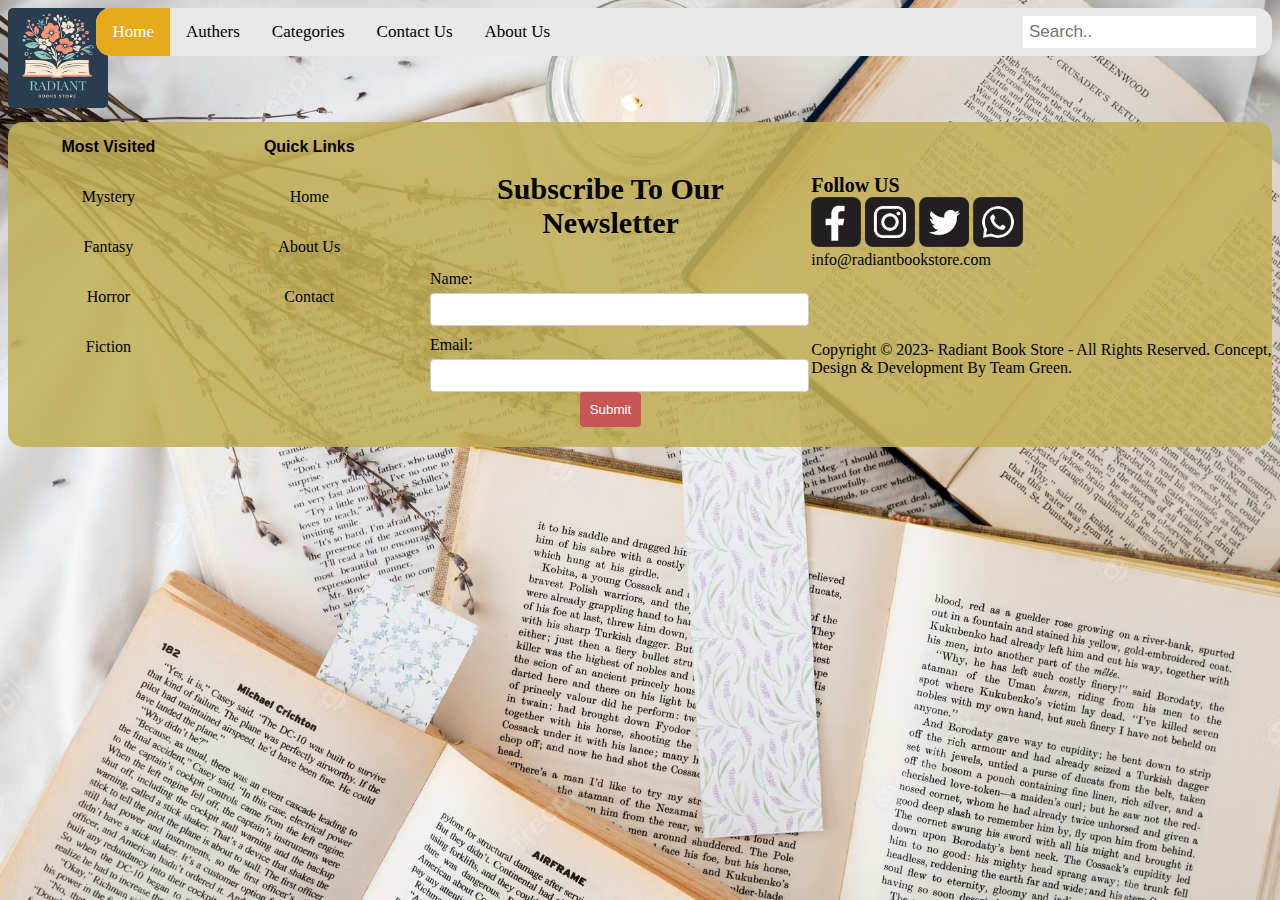
==== index.html @ bbebe5b6 "Add files via upload" ====
<!DOCTYPE html>
<html lang="en">
<head>
    <meta charset="UTF-8">
    <meta name="viewport" content="width=device-width, initial-scale=1.0">
    <title>Radiant Book Store</title>
    <link rel="stylesheet" href="Source/css/main.css">
   <link rel="stylesheet" href="Source/css/contactus.css">

</head>
<body>

    <!--web page logo-->  
    <div class="topnav_left">
        <a href="index.html"><img class="icon" src="Source/images/logo1.png" width="100" height="100" style="align-items: flex-start;"></a> 
    </div>
    
<!--Top navigation bar-->
<div class="topnav_right">
    <a class="active" href="index.html">Home</a>
    <a href="Source/authers.html">Authers</a>
    <a href="Source/categories.html">Categories</a>
    <a href="Source/contactus.html">Contact Us</a>
    <a href="Source/aboutus.html">About Us</a>
    <input type="text" placeholder="Search..">
  </div>

  <hr style="width: 100%; visibility: hidden;">

  
   
<div class="footer">
<div class="footer-column-left">
   <b> <p style="font-family: 'Lucida Sans', 'Lucida Sans Regular', 'Lucida Grande', 'Lucida Sans Unicode', Geneva, Verdana, sans-serif;">Most Visited</p></b>
    <p>Mystery</p>
    <p>Fantasy</p>
    <p>Horror</p>
    <p>Fiction</p>
</div>

<div class="footer-column-middle">
   <b> <p style="font-family: 'Lucida Sans', 'Lucida Sans Regular', 'Lucida Grande', 'Lucida Sans Unicode', Geneva, Verdana, sans-serif;">Quick Links</p></b>
    <a href="index.html"><p>Home</p></a>
   <a href="Source/aboutus.html"> <p>About Us</p></a>
   <a href="Source/contactus.html"> <p>Contact</p> </a>

    
</div>

<div class="footer-column-right" >
   
    <div class="container">
        <p style="font-family: 'Times New Roman', Times, serif; font-size: 30px;"><b>Subscribe To Our Newsletter</p></b> 
    
        <form action="Source/php/newsletter.php" method="post">
            <label class="label" style="background-color: transparent;" for="name">Name:</label>
            <input class="input" type="text" id="name" name="name" required>

            <label class="label" style="background-color: transparent;" for="email">Email:</label>
            <input class="input" type="email" id="email" name="email" required>


            <button style="margin: auto; background-color: rgb(200, 86, 86);" type="submit" value="submit">Submit</button>
        </form>
</div>

</div>

<p><br><br>
    <b style="font-size: 20px;">Follow US </b><br>
    <a href="https://facebook.com"> <img src="Source/images/social_media_icons/facebook.png" alt="facebook" width="50px"></a>
    <a href="https://instergram.com"><img src="Source/images/social_media_icons/instegram.png" alt="instegram" width="50px"></a>
    <a href="https://twitter.com"><img src="Source/images/social_media_icons/twitter.png" alt="twitter" width="50px"></a>
    <a href="https://whatsapp.com"><img src="Source/images/social_media_icons/whatsapp.png" alt="whatsapp" width="50px"></a><br>
    info@radiantbookstore.com <br><br><br><br><br>
    Copyright © 2023- Radiant Book Store - All Rights Reserved. Concept, Design & Development By Team Green.<br>
    </p>

</body>
</html>
---- Source/css/main.css ----
body {
    background-image: url("../images/background.jpg");
    background-color: #cccccc;
    background-size: 100%;
    background-repeat: no-repeat;
    background-attachment: fixed;
    background-size: cover;
   }

   .icon{
    border-radius: 5px;
   }

.topnav_left{
    float: left;
    width: 7%;
    }



.topnav_right {
    float: left;
    width: 93%;
    overflow: hidden;
    background-color: #e9e9e9;
    border-radius: 15px;
  }
  
  
  .topnav_right a {
    float: left;
    display: block;
    color: black;
    text-align: center;
    padding: 14px 16px;
    text-decoration: none;
    font-size: 17px;
  }
  
  .topnav_right a:hover {
    background-color: #ddd;
    color: black;
    
  }
  

  .topnav_right a.active {
    background-color: #e6a91b;
    color: white;
  }
  

  .topnav_right input[type=text] {
    float: right;
    padding: 6px;
    border: none;
    margin-top: 8px;
    margin-right: 16px;
    font-size: 17px;
  }
  


.title{
  color: rgb(240, 67, 23);
  float: left;
  top: 500px;
  font-family: Copperplate, Papyrus, fantasy;
  font-size: 35px;
  width: 100%;
  background-color: #e9e9e9ae;
  border-radius: 20px;
  font-weight: bolder;
  
}

a, a:hover, a:visited, a:active {
  color: inherit;
  text-decoration: none;
 }


.footer{
  background-color: rgba(193, 175, 86, 0.879);
  display: flex;
  justify-content: space-between;
  align-content: center;
  border-radius: 15px;
 
}

.footer-column-left{
  display: flex;
  flex-direction: column;
  width: 25%;
  text-align: center;
  
}
.footer-column-middle{
  display: flex;
  flex-direction: column;
  width: 25%;
  text-align: center;
  
}

.footer-column-right{
  text-align: center;
  display: flex;
  flex-direction: column;
  width: 50%;
  
}



  @media screen and (max-width: 600px) {
    .topnav a, .topnav input[type=text] {
      float: none;
      display: block;
      text-align: left;
      width: 100%;
      margin: 0;
      padding: 14px;
    }
    .topnav input[type=text] {
      border: 1px solid #ccc;
    }
  }
---- Source/css/contactus.css ----
.container {
    max-width: 500px;
    margin: 0 auto;
    padding: 20px;
}

h1 {
    text-align: center;
    
}

.label {
    display: block;
    margin-top: 10px;
    background-color: aliceblue;
    width: 12%;
}

.input[type="text"],
.input[type="email"],
.textarea {
    width: 100%;
    padding: 8px;
    margin-top: 5px;
    border: 1px solid #ccc;
    border-radius: 4px;
}

button {
    display: block;
    margin-top: 10px;
    padding: 10px;
    background-color: #4CAF50;
    color: white;
    border: none;
    border-radius: 4px;
    cursor: pointer;
}

button:hover {
    background-color: #45a049;
}

.social_icon{
   width: 50px;
   cursor: pointer;
    transition: all 300ms ease-in-out;
}

.social_icons_div{
    margin: auto;
    background-color: #e3b43c;
    width: fit-content;
    padding: 6px;
    border-radius: 15px;
}

.social_icon:hover{
    scale: 110%;
}
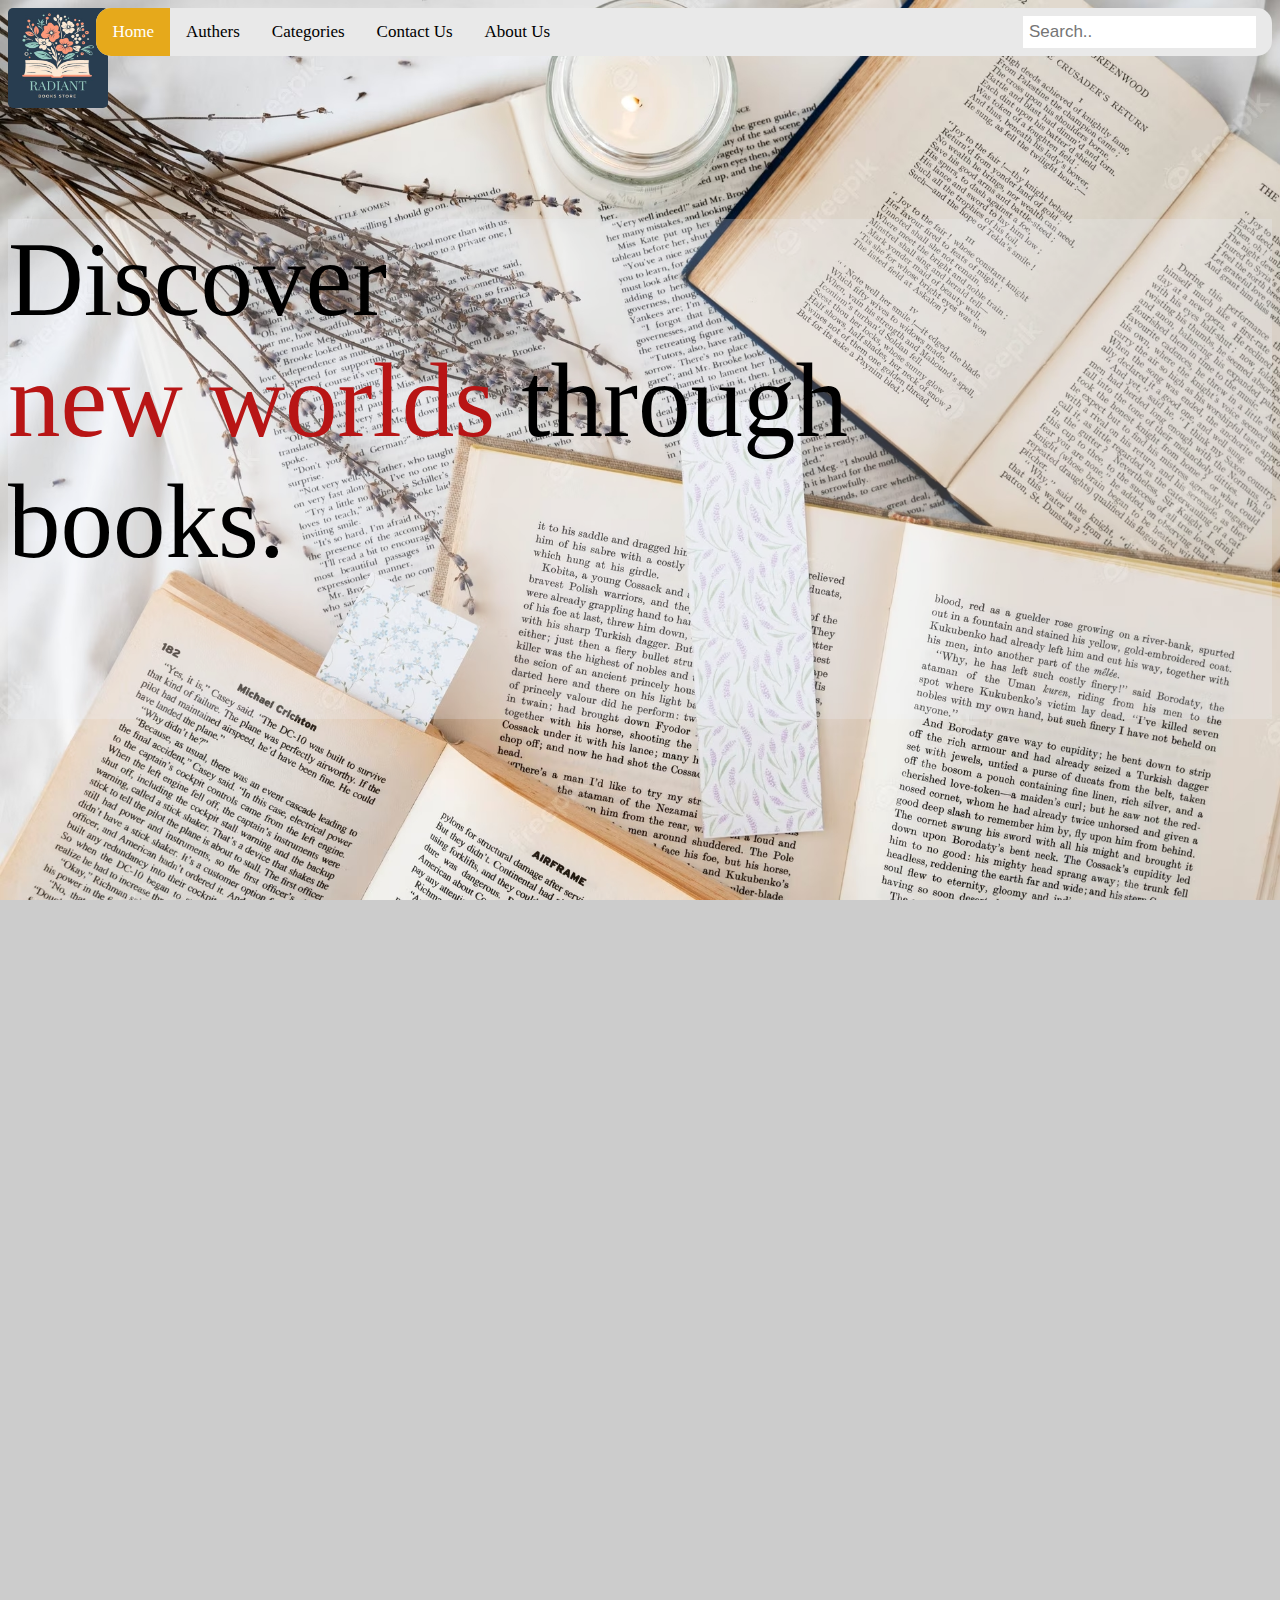
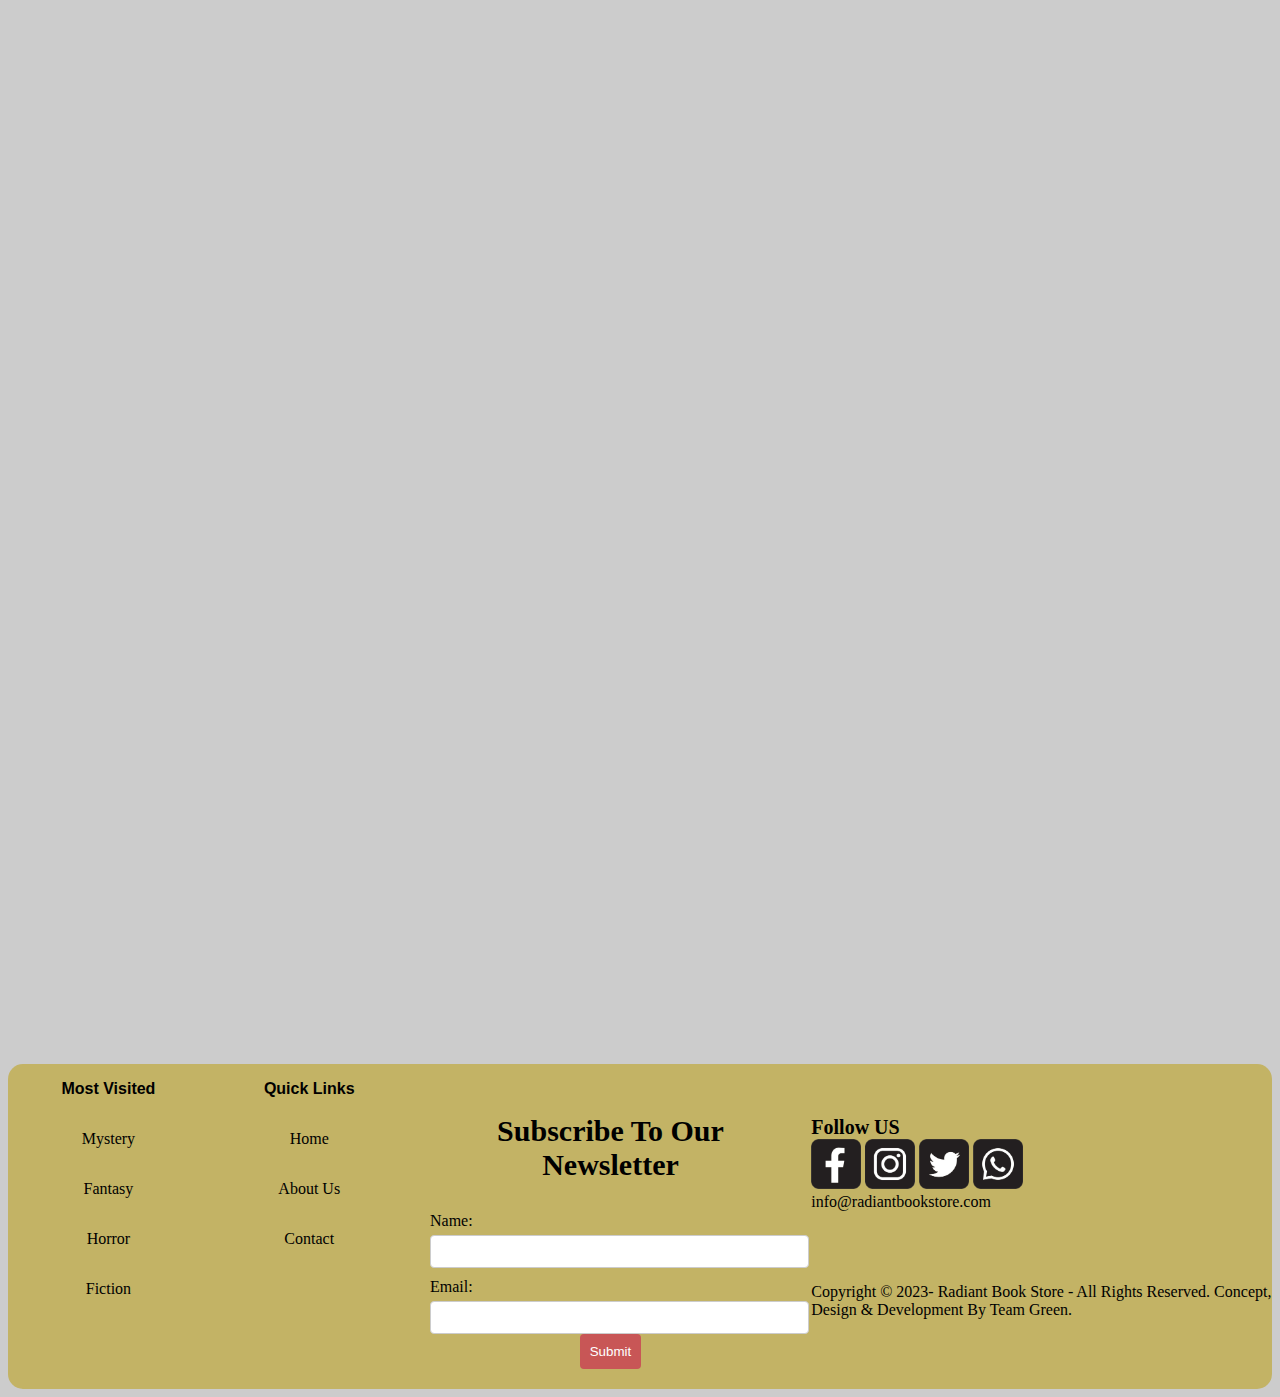
==== commit b2e710b0: "Add files via upload" ====
--- a/index.html
+++ b/index.html
@@ -4,9 +4,13 @@
     <meta charset="UTF-8">
     <meta name="viewport" content="width=device-width, initial-scale=1.0">
     <title>Radiant Book Store</title>
+    <link rel="icon" type="image/x-icon" href="Source/images/logo1.png">
     <link rel="stylesheet" href="Source/css/main.css">
    <link rel="stylesheet" href="Source/css/contactus.css">
-
+   <link rel="stylesheet" href="Source/css/index.css">
+
+
+  
 </head>
 <body>
 
@@ -27,8 +31,185 @@
 
   <hr style="width: 100%; visibility: hidden;">
 
+
+  <!--Main Title-->
+
+  <div class="element-big" style=" background-color: rgba(240, 248, 255, 0.218);">
+  <p style="font-size: 105px; font-family: 'Times New Roman', Times, serif;">Discover<br> <span style="color: rgb(184, 21, 21)"> new worlds </span> through <br> books.</p>
+</div>
+
+
+<!--Categories-->
+<div class="element-animation"  style="border-radius: 25px; 
+background-color: rgba(255, 228, 196, 0.533); ">
+
+<h1 style="text-align: left; font-size: 25px; font-family: cursive;">  &nbsp Featured Categories</h1>
+
+
+  <div class="container1">
+    
+ <div class="column">
+    <div class="category_container">
+        <img src="Source/images/categories/romance1.png" alt="Avatar" class="category_image">
+    <div class="category_overlay" style="background-color: rgba(224, 16, 92, 0.589);">
+      <div class="category_text">Romance Novels</div>
+    </div>
+    </div>
+</div>
+
+
+<div class="column">
+  <div class="category_container">
+    <img src="Source/images/categories/mystery1.png" alt="Avatar" class="category_image">
+    <div class="category_overlay" style="background-color: rgba(9, 0, 57, 0.578);">
+      <div class="category_text">Mystery</div>
+    </div>
+  </div>
+</div>
+
+<div class="column">
+    <div class="category_container">
+      <img src="Source/images/categories/horror1.png" alt="Avatar" class="category_image">
+      <div class="category_overlay" style="background-color: rgba(6, 0, 28, 0.573);">
+        <div class="category_text">Horror</div>
+      </div>
+    </div>
+  </div>
+
+  <div class="column">
+    <div class="category_container">
+      <img src="Source/images/categories/sifi1.png" alt="Avatar" class="category_image">
+      <div class="category_overlay" style="background-color: rgba(0, 92, 49, 0.59);">
+        <div class="category_text">Science Fictions</div>
+      </div>
+    </div>
+  </div>
+
+  <div class="column">
+    <div class="category_container">
+      <img src="Source/images/categories/fiction1.png" alt="Avatar" class="category_image">
+      <div class="category_overlay" style="background-color: rgba(15, 88, 0, 0.564);">
+        <div class="category_text">Fiction</div>
+      </div>
+    </div>
+  </div>
+
+  <div class="column">
+    <div class="category_container">
+      <img src="Source/images/categories/comic1.png" alt="Avatar" class="category_image">
+      <div class="category_overlay" style="background-color: rgba(5, 214, 176, 0.56);">
+        <div class="category_text">Comic</div>
+      </div>
+    </div>
+  </div>
+</div>
+
+    <a href="Source/categories.html"><h1 style="text-align: right; font-size: 15px; font-family: cursive;">See all categories</h1></a>
+</div>
+
+<div style="margin-bottom: 300px;"></div>
+
+<!--Promo card-->
+
+<div class="element-animation">
+    <h1 style="text-align: center; font-size: 35px; color: rgb(218, 3, 3); font-family: 'Times New Roman', Times, serif;">  &nbsp Deals of the Week</h1>
+    <div class="promo_container">
+        <img src="Source/images/index/got1.png" alt="Snow" style="width:100%">
+        <button class="promo_btn">Order Now</button>
+      </div>
+</div>
+
+<div style="margin-bottom: 300px;"></div>
+
+<!--authors cards-->
+<div class="element-animation" style="background-color: rgba(255, 235, 205, 0.349); border-radius: 50px;">
+
+  <h1 style="text-align: left; font-size: 25px; font-family: cursive;">  &nbsp Famous Authors</h1>
+
+<div class="container1"  style=" padding-left: 100px;">
+
   
-   
+  <div class="column">
+    <div>
+      <img class="auth_image" src="Source/images/authers/rawling1.png">
+    <div class="hide">
+      <p class="auth_card_title">J. K. Rowling</p>
+       <p class="auth_card_text" >Joanne Rowling CH OBE FRSL, best known by her pen name J. K. Rowling, is a British author and philanthropist. She wrote Harry Potter, a seven-volume children's fantasy series published from 1997 to 2007.</p> </div>
+    </div>
+  </div>
+
+  <div class="column">
+    <div>
+      <img class="auth_image" src="Source/images/authers/stan1.png">
+    <div class="hide">
+      <p class="auth_card_title">Stan Lee</p>
+       <p class="auth_card_text" >Stan Lee was an American comic book writer, editor, publisher, and producer. He rose through the ranks of a family-run business called Timely Comics which would later become Marvel Comics.</p> </div>
+    </div>
+  </div>
+
+
+  <div class="column">
+    <div>
+      <img class="auth_image" src="Source/images/authers/meyer1.png">
+    <div class="hide">
+      <p class="auth_card_title">Stephenie Meyer</p>
+       <p class="auth_card_text" >Stephenie Meyer is an American novelist and film producer. She is best known for writing the vampire romance series Twilight, which has sold over 160 million copies, with translations into 37 different languages.</p> </div>
+    </div>
+  </div>
+
+
+  <div class="column">
+    <div>
+      <img class="auth_image" src="Source/images/authers/stephan1.png">
+    <div class="hide">
+      <p class="auth_card_title">Stephen King</p>
+       <p class="auth_card_text" >Stephen Edwin King is an American author of horror, supernatural fiction, suspense, crime, science-fiction, and fantasy novels. Described as the "King of Horror", his books have sold more than 350 million copies as of 2006, and many have been adapted into films, television series, miniseries, and comic books.</p> </div>
+    </div>
+  </div>
+
+  <div class="column">
+    <div >
+      <img class="auth_image" src="Source/images/authers/alastair1.png">
+    <div class="hide">
+      <p class="auth_card_title">Alastair Reynolds</p>
+       <p class="auth_card_text" >Alastair Preston Reynolds is a British science fiction author. He specialises in hard science fiction and space opera. He spent his early years in Cornwall, moved back to Wales before going to Newcastle University, where he studied physics and astronomy. </p> </div>
+    </div>
+  </div>
+
+</div>
+<a href="Source/authers.html"><h1 style="text-align: right; font-size: 15px; font-family: cursive;">See all authors</h1></a>
+</div>
+
+
+<!--prormo card 2-->
+
+<div style="margin-bottom: 300px;"></div>
+
+<div class="element-animation">
+  <h1 style="text-align: center; font-size: 35px; color: rgb(218, 3, 3); font-family: 'Times New Roman', Times, serif;">  &nbsp Deals of the Week</h1>
+  <div class="promo_container">
+      <img src="Source/images/index/got1.png" alt="Snow" style="width:100%">
+      <button class="promo_btn">Order Now</button>
+    </div>
+</div>
+
+<script src="Source/js/index_card_reveal.js"></script>
+
+
+
+
+<div style="margin-bottom: 300px;"></div>
+
+
+
+
+
+
+
+<hr style="width: 100%; visibility: hidden;">
+
+<!--Footer-->
+
 <div class="footer">
 <div class="footer-column-left">
    <b> <p style="font-family: 'Lucida Sans', 'Lucida Sans Regular', 'Lucida Grande', 'Lucida Sans Unicode', Geneva, Verdana, sans-serif;">Most Visited</p></b>
@@ -65,6 +246,11 @@
 </div>
 
 </div>
+
+
+
+
+
 
 <p><br><br>
     <b style="font-size: 20px;">Follow US </b><br>
--- a/Source/css/main.css
+++ b/Source/css/main.css
@@ -5,6 +5,17 @@
     background-repeat: no-repeat;
     background-attachment: fixed;
     background-size: cover;
+    animation: fadeInAnimation ease 1s;
+            animation-iteration-count: 1;
+            animation-fill-mode: forwards;
+        }
+        @keyframes fadeInAnimation {
+            0% {
+                opacity: 0;
+            }
+            100% {
+                opacity: 1;
+            }
    }
 
    .icon{
@@ -114,6 +125,8 @@
 
 
 
+
+
   @media screen and (max-width: 600px) {
     .topnav a, .topnav input[type=text] {
       float: none;
--- a/Source/css/index.css
+++ b/Source/css/index.css
@@ -0,0 +1,183 @@
+.category_container_main{
+background-color: rgba(255, 228, 196, 0.67);
+border-radius: 25px;
+padding: 25px;
+
+
+}
+
+.category_container {
+    position: relative;
+    width: 80%;
+    cursor: pointer;
+  
+    
+  }
+  
+  .category_image {
+    display: block;
+    width: 100%;
+    height: auto;
+    border-radius: 25px;
+    cursor: pointer;
+  }
+  
+  .category_overlay {
+    position: absolute;
+    bottom: 100%;
+    left: 0;
+    right: 0;
+    background-color: #df911b;
+    overflow: hidden;
+    width: 100%;
+    height:0;
+    transition: .5s ease;
+    border-radius: 25px;
+  }
+  
+  .category_container:hover .category_overlay {
+    bottom: 0;
+    height: 100%;
+    scale: 110%;
+  }
+  
+  .category_text {
+    color: white;
+    font-size: 20px;
+    position: absolute;
+    top: 50%;
+    left: 50%;
+    -webkit-transform: translate(-50%, -50%);
+    -ms-transform: translate(-50%, -50%);
+    transform: translate(-50%, -50%);
+    text-align: center;
+  }
+
+  .container1 {
+    display: flex;
+    justify-content: space-between;
+    padding: 20px;
+    
+    margin: 0 auto;
+}
+
+.column {
+    display: flex;
+    
+    justify-content: center;
+    }
+
+    
+      
+      
+      .element-big  {
+        width: 100%;
+        height: 500px;
+      }
+      
+      .element-animation {
+        margin: 2rem 0;
+        font-size: 3rem;
+        
+        
+        opacity: 0;
+        transform: translateY(20px);
+      }
+      
+      .element-animation.element-show {
+        opacity: 1;
+        transition: all 1.5s;
+        transform: translateY(0%);
+      }
+
+   
+
+      .promo_container {
+        margin: auto;
+        position: relative;
+        width: 100%;
+        max-width: 1000px;
+        align-items: center;
+      }
+      
+      .promo_container .promo_img {
+        width: 100%;
+        height: auto;
+      }
+      
+      .promo_container .promo_btn {
+        position: absolute;
+        top: 80%;
+        left: 20%;
+        transform: translate(-50%, -50%);
+        -ms-transform: translate(-50%, -50%);
+        background-color: #000000;
+        color: white;
+        font-size: 20px;
+        padding: 12px 24px;
+        border: none;
+        cursor: pointer;
+        border-radius: 5px;
+        text-align: center;
+      }
+      
+      .promo_container .promo_btn:hover {
+        background-color: rgb(255, 0, 0);
+      }
+
+      
+  
+      
+.auth_image{
+  border-radius: 50%;
+  width: 70%;
+
+}
+
+.hide {
+  display: none;
+  background-color: rgba(225, 183, 11, 0.645);
+  border-radius: 25px;
+  width: 350px;
+  margin: auto;
+  cursor: pointer;
+  transition: all ease-in-out 800ms;
+ 
+}
+
+.auth_image:hover + .hide {
+  display: block;
+ 
+  box-shadow: 0 8px 16px 0 rgba(0, 0, 0, 0.877);
+  transition: all ease-in-out 500ms;
+  animation-name: animation2;
+  animation-duration: 750ms;
+  animation-timing-function: ease-in-out;
+  
+ 
+}
+
+.auth_image:hover{
+  scale: 90%;
+  box-shadow: 0 8px 16px 0 rgba(0, 0, 0, 0.936);
+  
+}
+.auth_card_text{
+  
+  text-align: center;
+  font-size: 17px;
+  font-family: monospace;
+}
+
+.auth_card_title{
+  font-family: 'Courier New', Courier, monospace;
+  font-size: 20px;
+  font-weight: bold;
+  text-align: center;
+}
+
+@keyframes animation2 {
+  from {opacity: 0%;}
+  to{opacity: 100%;}
+  
+}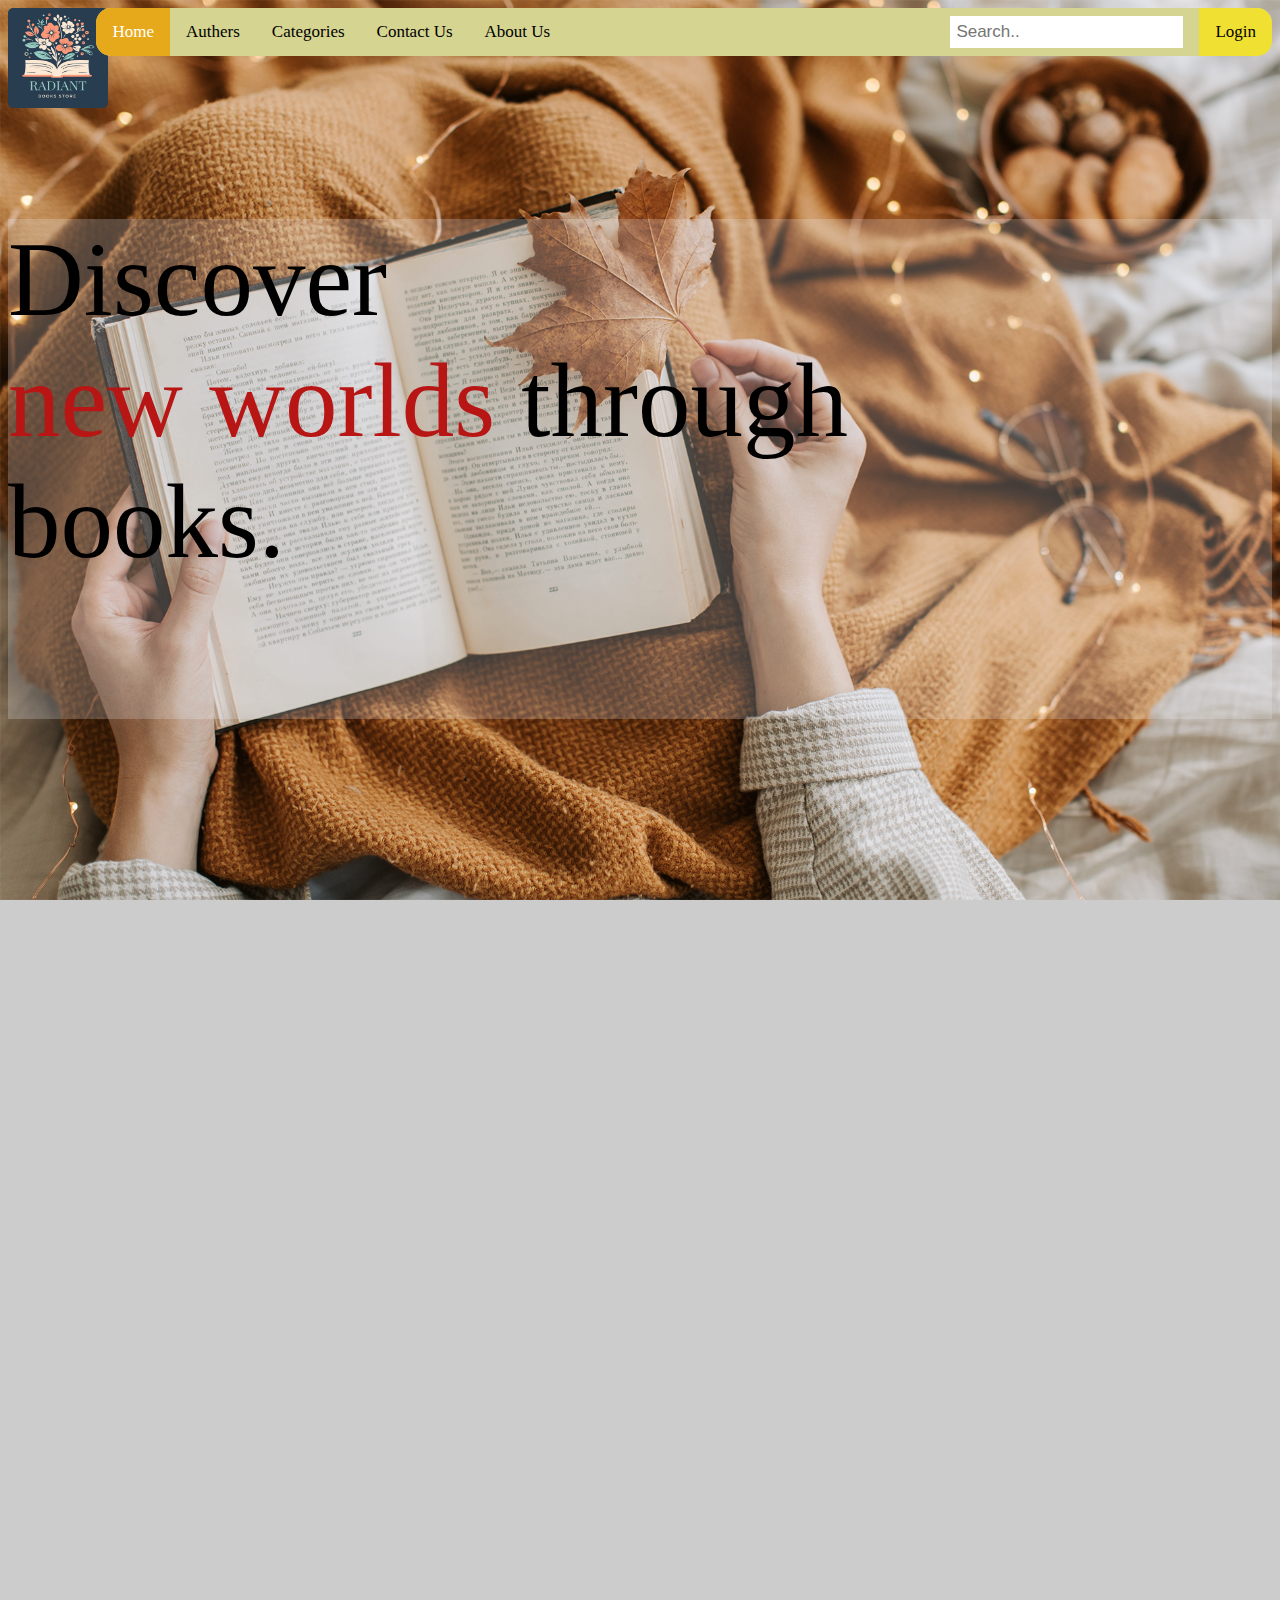
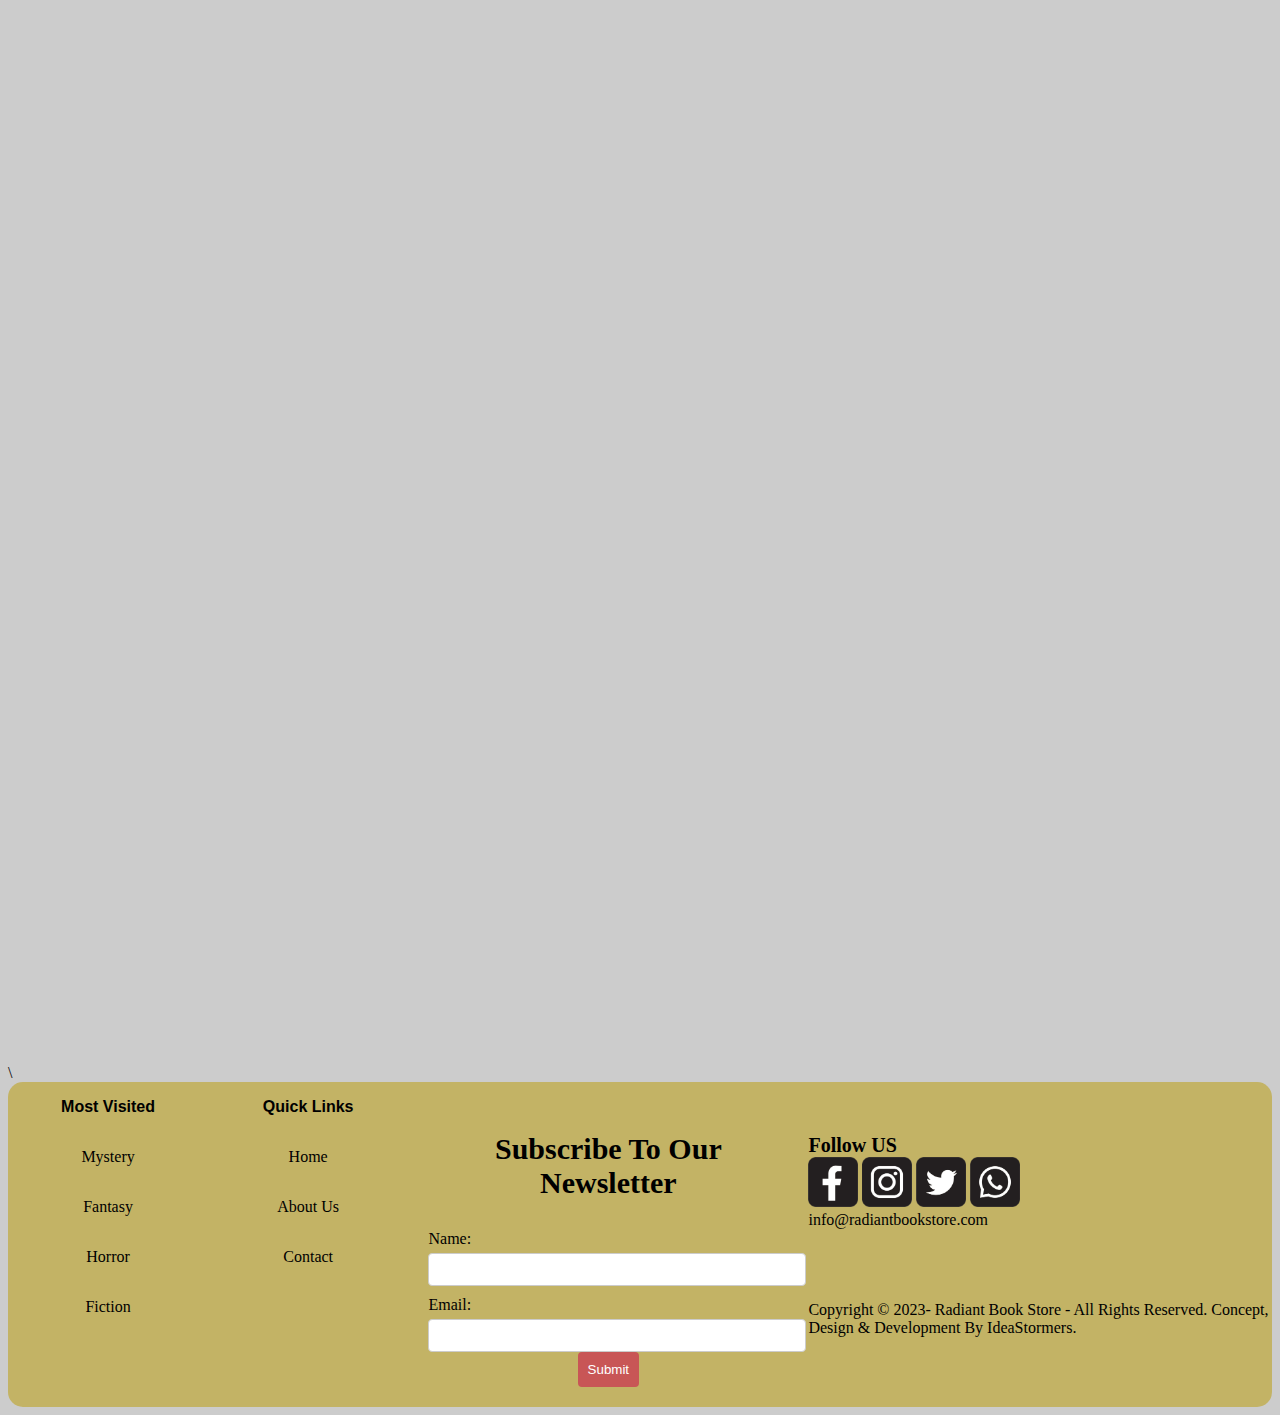
==== commit f56b3669: "Add files via upload" ====
--- a/index.html
+++ b/index.html
@@ -26,8 +26,10 @@
     <a href="Source/categories.html">Categories</a>
     <a href="Source/contactus.html">Contact Us</a>
     <a href="Source/aboutus.html">About Us</a>
+    <a href="Source/login.html" id="login" onclick="f1()" style="float: right; color: rgb(0, 0, 0); background-color: rgb(240, 224, 50);">Login</a>
     <input type="text" placeholder="Search..">
   </div>
+  <script src="Source/js/login.js"></script>
 
   <hr style="width: 100%; visibility: hidden;">
 
@@ -50,56 +52,68 @@
     
  <div class="column">
     <div class="category_container">
+      <a href="Source/category-books.html">
         <img src="Source/images/categories/romance1.png" alt="Avatar" class="category_image">
     <div class="category_overlay" style="background-color: rgba(224, 16, 92, 0.589);">
       <div class="category_text">Romance Novels</div>
     </div>
+  </a>
     </div>
 </div>
 
 
 <div class="column">
   <div class="category_container">
+    <a href="Source/category-books.html">
     <img src="Source/images/categories/mystery1.png" alt="Avatar" class="category_image">
     <div class="category_overlay" style="background-color: rgba(9, 0, 57, 0.578);">
       <div class="category_text">Mystery</div>
     </div>
+  </a>
   </div>
 </div>
 
 <div class="column">
     <div class="category_container">
+      <a href="Source/category-books.html">
       <img src="Source/images/categories/horror1.png" alt="Avatar" class="category_image">
       <div class="category_overlay" style="background-color: rgba(6, 0, 28, 0.573);">
         <div class="category_text">Horror</div>
       </div>
-    </div>
-  </div>
-
-  <div class="column">
-    <div class="category_container">
+    </a>
+    </div>
+  </div>
+
+  <div class="column">
+    <div class="category_container">
+      <a href="Source/category-books.html">
       <img src="Source/images/categories/sifi1.png" alt="Avatar" class="category_image">
       <div class="category_overlay" style="background-color: rgba(0, 92, 49, 0.59);">
         <div class="category_text">Science Fictions</div>
       </div>
-    </div>
-  </div>
-
-  <div class="column">
-    <div class="category_container">
+    </a>
+    </div>
+  </div>
+
+  <div class="column">
+    <div class="category_container">
+      <a href="Source/category-books.html">
       <img src="Source/images/categories/fiction1.png" alt="Avatar" class="category_image">
       <div class="category_overlay" style="background-color: rgba(15, 88, 0, 0.564);">
         <div class="category_text">Fiction</div>
       </div>
-    </div>
-  </div>
-
-  <div class="column">
-    <div class="category_container">
+    </a>
+    </div>
+  </div>
+
+  <div class="column">
+    <div class="category_container">
+      <a href="Source/category-books.html">
       <img src="Source/images/categories/comic1.png" alt="Avatar" class="category_image">
       <div class="category_overlay" style="background-color: rgba(5, 214, 176, 0.56);">
         <div class="category_text">Comic</div>
       </div>
+    </a>
     </div>
   </div>
 </div>
@@ -131,49 +145,59 @@
   
   <div class="column">
     <div>
+      <a href="Source/author-books .html">
       <img class="auth_image" src="Source/images/authers/rawling1.png">
     <div class="hide">
       <p class="auth_card_title">J. K. Rowling</p>
        <p class="auth_card_text" >Joanne Rowling CH OBE FRSL, best known by her pen name J. K. Rowling, is a British author and philanthropist. She wrote Harry Potter, a seven-volume children's fantasy series published from 1997 to 2007.</p> </div>
-    </div>
-  </div>
-
-  <div class="column">
-    <div>
+      </a>
+      </div>
+  </div>
+
+  <div class="column">
+    <div>
+      <a href="Source/author-books .html">
       <img class="auth_image" src="Source/images/authers/stan1.png">
     <div class="hide">
       <p class="auth_card_title">Stan Lee</p>
        <p class="auth_card_text" >Stan Lee was an American comic book writer, editor, publisher, and producer. He rose through the ranks of a family-run business called Timely Comics which would later become Marvel Comics.</p> </div>
-    </div>
-  </div>
-
-
-  <div class="column">
-    <div>
+      </a>
+      </div>
+  </div>
+
+
+  <div class="column">
+    <div>
+      <a href="Source/author-books .html">
       <img class="auth_image" src="Source/images/authers/meyer1.png">
     <div class="hide">
       <p class="auth_card_title">Stephenie Meyer</p>
        <p class="auth_card_text" >Stephenie Meyer is an American novelist and film producer. She is best known for writing the vampire romance series Twilight, which has sold over 160 million copies, with translations into 37 different languages.</p> </div>
-    </div>
-  </div>
-
-
-  <div class="column">
-    <div>
+      </a>
+    </div>
+  </div>
+
+
+  <div class="column">
+    <div>
+      <a href="Source/author-books .html">
       <img class="auth_image" src="Source/images/authers/stephan1.png">
     <div class="hide">
       <p class="auth_card_title">Stephen King</p>
        <p class="auth_card_text" >Stephen Edwin King is an American author of horror, supernatural fiction, suspense, crime, science-fiction, and fantasy novels. Described as the "King of Horror", his books have sold more than 350 million copies as of 2006, and many have been adapted into films, television series, miniseries, and comic books.</p> </div>
-    </div>
+      </a>
+     </div>
   </div>
 
   <div class="column">
     <div >
+      <a href="Source/author-books .html">
       <img class="auth_image" src="Source/images/authers/alastair1.png">
     <div class="hide">
       <p class="auth_card_title">Alastair Reynolds</p>
        <p class="auth_card_text" >Alastair Preston Reynolds is a British science fiction author. He specialises in hard science fiction and space opera. He spent his early years in Cornwall, moved back to Wales before going to Newcastle University, where he studied physics and astronomy. </p> </div>
-    </div>
+      </a>
+     </div>
   </div>
 
 </div>
@@ -188,7 +212,7 @@
 <div class="element-animation">
   <h1 style="text-align: center; font-size: 35px; color: rgb(218, 3, 3); font-family: 'Times New Roman', Times, serif;">  &nbsp Deals of the Week</h1>
   <div class="promo_container">
-      <img src="Source/images/index/got1.png" alt="Snow" style="width:100%">
+      <img src="Source/images/index/deals1.png" alt="Snow" style="width:100%">
       <button class="promo_btn">Order Now</button>
     </div>
 </div>
@@ -199,14 +223,15 @@
 
 
 <div style="margin-bottom: 300px;"></div>
-
-
-
-
-
-
-
 <hr style="width: 100%; visibility: hidden;">
+\
+
+
+
+
+
+
+
 
 <!--Footer-->
 
@@ -259,8 +284,9 @@
     <a href="https://twitter.com"><img src="Source/images/social_media_icons/twitter.png" alt="twitter" width="50px"></a>
     <a href="https://whatsapp.com"><img src="Source/images/social_media_icons/whatsapp.png" alt="whatsapp" width="50px"></a><br>
     info@radiantbookstore.com <br><br><br><br><br>
-    Copyright © 2023- Radiant Book Store - All Rights Reserved. Concept, Design & Development By Team Green.<br>
+    Copyright © 2023- Radiant Book Store - All Rights Reserved. Concept, Design & Development By IdeaStormers.<br>
     </p>
 
+    
 </body>
 </html>--- a/Source/css/main.css
+++ b/Source/css/main.css
@@ -1,5 +1,5 @@
 body {
-    background-image: url("../images/background.jpg");
+    background-image: url("../images/background3.jpg");
     background-color: #cccccc;
     background-size: 100%;
     background-repeat: no-repeat;
@@ -21,7 +21,9 @@
    .icon{
     border-radius: 5px;
    }
-
+   .icon:hover{
+    
+   }
 .topnav_left{
     float: left;
     width: 7%;
@@ -33,7 +35,7 @@
     float: left;
     width: 93%;
     overflow: hidden;
-    background-color: #e9e9e9;
+    background-color: #d5d491;
     border-radius: 15px;
   }
   
--- a/Source/css/index.css
+++ b/Source/css/index.css
@@ -153,6 +153,7 @@
   animation-name: animation2;
   animation-duration: 750ms;
   animation-timing-function: ease-in-out;
+  cursor: pointer;
   
  
 }
@@ -160,7 +161,7 @@
 .auth_image:hover{
   scale: 90%;
   box-shadow: 0 8px 16px 0 rgba(0, 0, 0, 0.936);
-  
+  cursor: pointer;
 }
 .auth_card_text{
   
